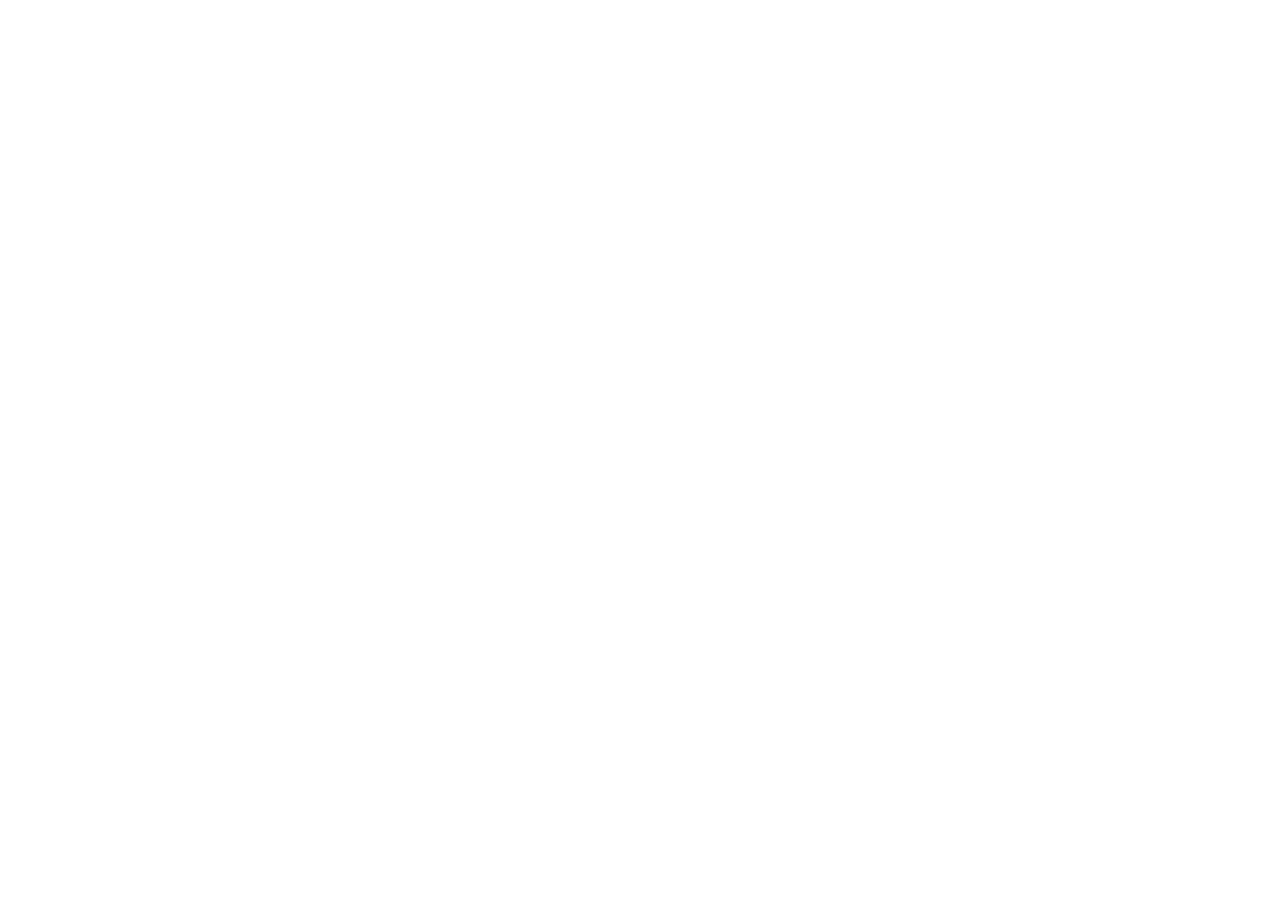
==== index.html @ e5ebdb65 "Add files via upload" ====
<!DOCTYPE html>
<html lang="es">
<head>
    <meta charset="UTF-8">
    <meta http-equiv="X-UA-Compatible" content="IE=edge">
    <meta name="viewport" content="width=device-width, initial-scale=1.0">
    <title>Api Reack And Morty</title>
    <!-- CSS -->
    <!-- <link rel="stylesheet" href="index.css"> -->
    <!-- CSS BOOTSTRAP -->
    <!-- <link rel="stylesheet" href="style.css"> -->
</head>
<body>
    <div class="contenedor">

    </div>





    <!-- SCRIPT JQUERY -->
    <script src="jquery-3.6.0.min.js"></script>

    <!-- SCRIPT APP JS -->
    <script src="app.js"></script>

</body>
</html>
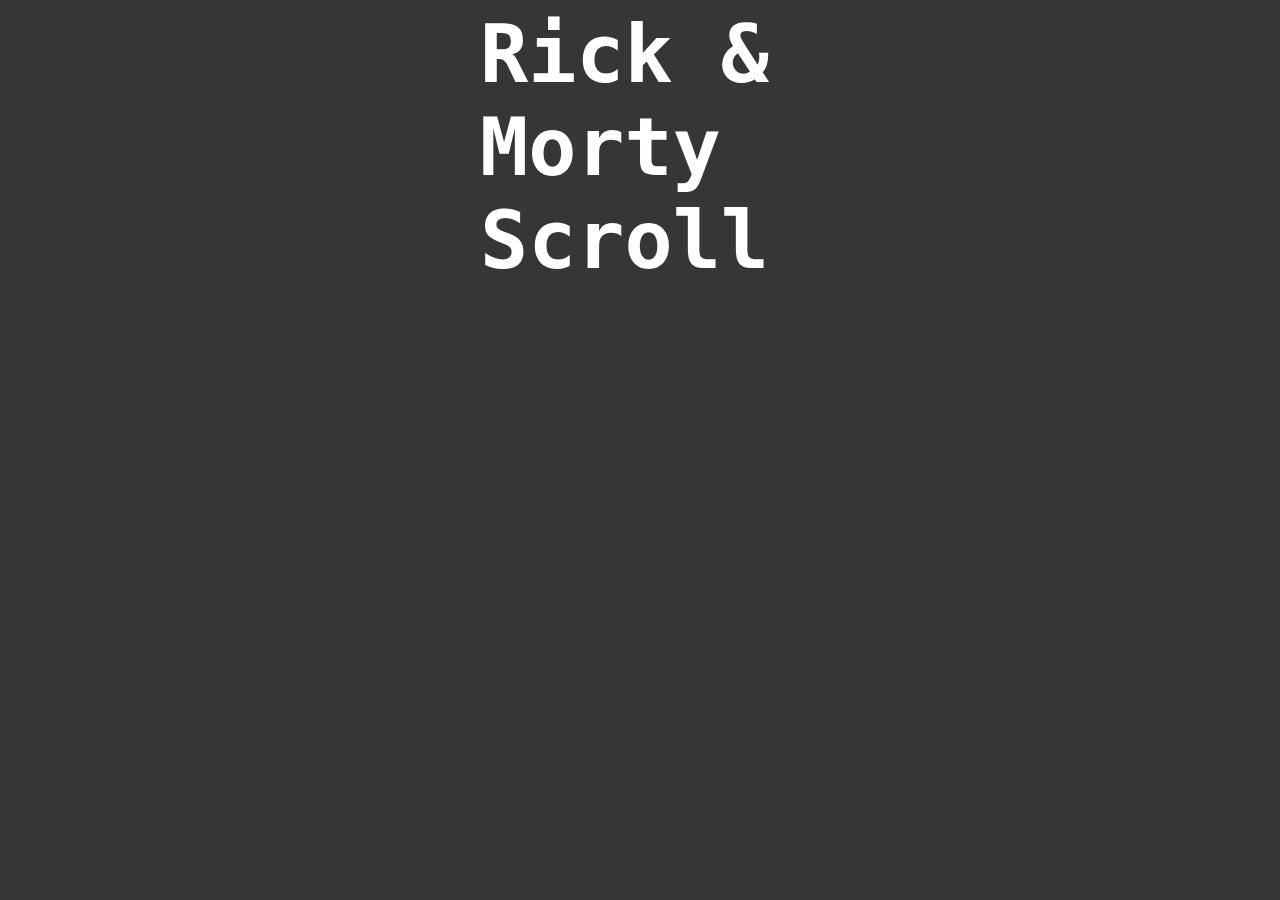
==== commit 66258d1a: "Add files via upload" ====
--- a/index.html
+++ b/index.html
@@ -4,26 +4,17 @@
     <meta charset="UTF-8">
     <meta http-equiv="X-UA-Compatible" content="IE=edge">
     <meta name="viewport" content="width=device-width, initial-scale=1.0">
-    <title>Api Reack And Morty</title>
+    <title>Proyecto Final - Rick And Morty</title>
     <!-- CSS -->
-    <!-- <link rel="stylesheet" href="index.css"> -->
-    <!-- CSS BOOTSTRAP -->
-    <!-- <link rel="stylesheet" href="style.css"> -->
+    <link rel="stylesheet" href="style.css">
 </head>
 <body>
-    <div class="contenedor">
+    <h1 class="title">Rick & Morty Scroll</h1>
+    
+    <main class="item-container" id="item-container"></main>
+    <div id="request-target"></div>
 
-    </div>
-
-
-
-
-
-    <!-- SCRIPT JQUERY -->
-    <script src="jquery-3.6.0.min.js"></script>
-
-    <!-- SCRIPT APP JS -->
-    <script src="app.js"></script>
-
+    <!-- SCRIPT -->
+    <script src="main.js"></script>
 </body>
 </html>--- a/style.css
+++ b/style.css
@@ -0,0 +1,64 @@
+* {
+    font-family: 'JetBrains Mono', monospace;
+    color: #FFF;
+}
+
+/*body {
+    background: repeating-linear-gradient(
+        45deg,
+        #FF5A5F,
+        #FF5A5F 150px,
+        #011936 150px,
+        #011936 300px
+    );
+}
+*/
+body{
+    background-color: #363636;
+}
+.item-container, .title {
+    max-width: 320px;
+    margin: 0 auto 10px;
+} 
+
+.item {
+    border: 1px solid;
+    backdrop-filter: blur(10px);
+    margin-bottom: 20px;
+    border-radius: 4px;
+    display: grid;
+    font-size: 25px;
+    place-items: center;
+    text-align: center;
+}
+
+.title {
+    font-size: 80px;
+}
+
+.char-img {
+    width: 125px;
+    border-radius: 50%;
+    margin: 30px;
+}
+
+.char-id {
+    background-color: #fff;
+    color: #000;
+    border: 1px solid #000;
+    width: 60px;
+    height: 60px;
+    border-radius: 50%;
+    display: grid;
+    place-items: center;
+    margin: 30px 0 10px;
+}
+
+.char-species {
+    background-color: #fff;
+    color: #000;
+    width: 100%;
+    padding: 10px 0;
+    border-bottom-right-radius: 3px;
+    border-bottom-left-radius: 3px;
+}    